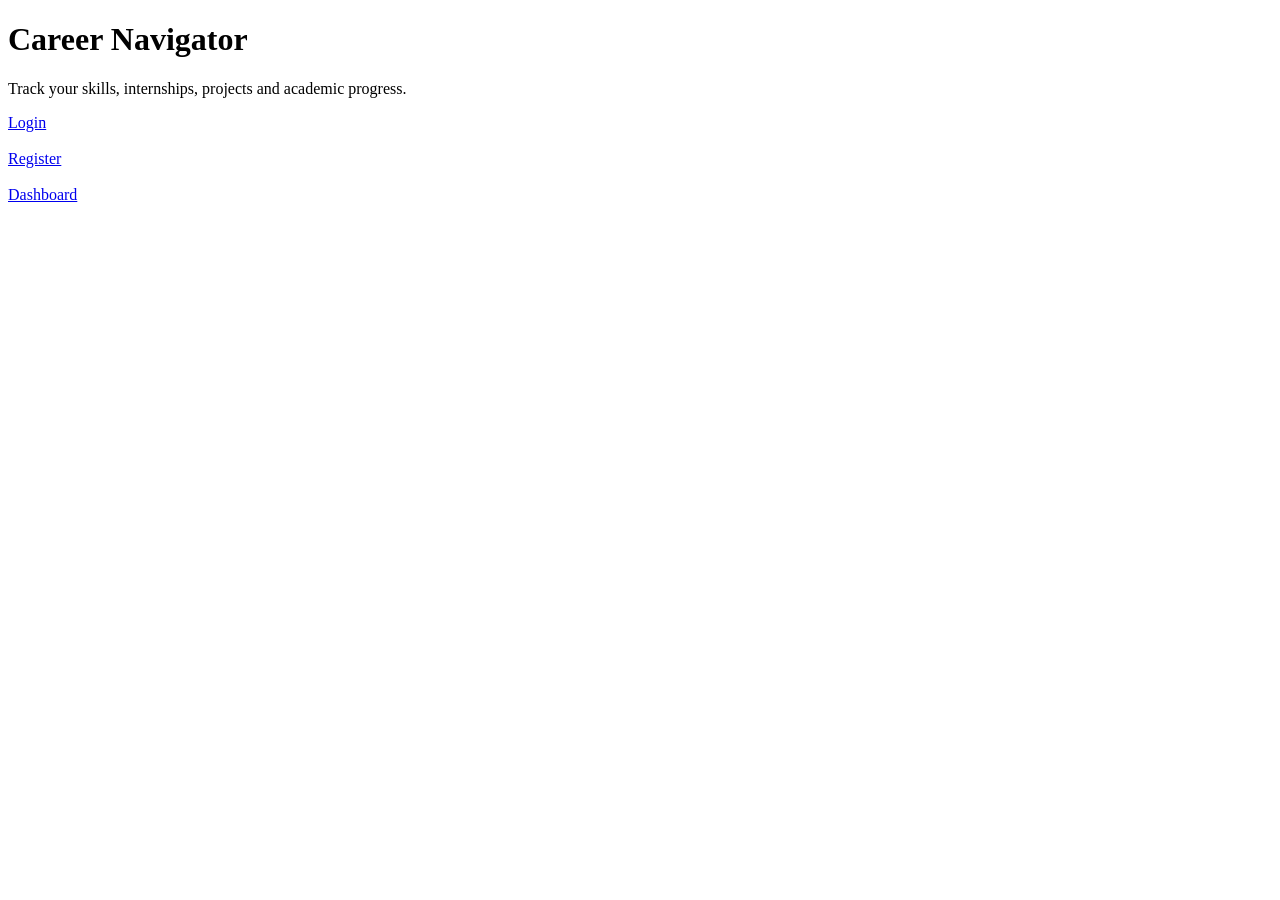
==== templates/index.html @ 640106aa "Added dashboard page" ====
<!DOCTYPE html>
<html>
<head>
    <title>Career Navigator</title>
</head>
<body>

    <h1>Career Navigator</h1>

    <p>Track your skills, internships, projects and academic progress.</p>

    <a href="/login">Login</a>
    <br><br>

    <a href="/register">Register</a>
    <br><br>

    <a href="/dashboard">Dashboard</a>

</body>
</html>
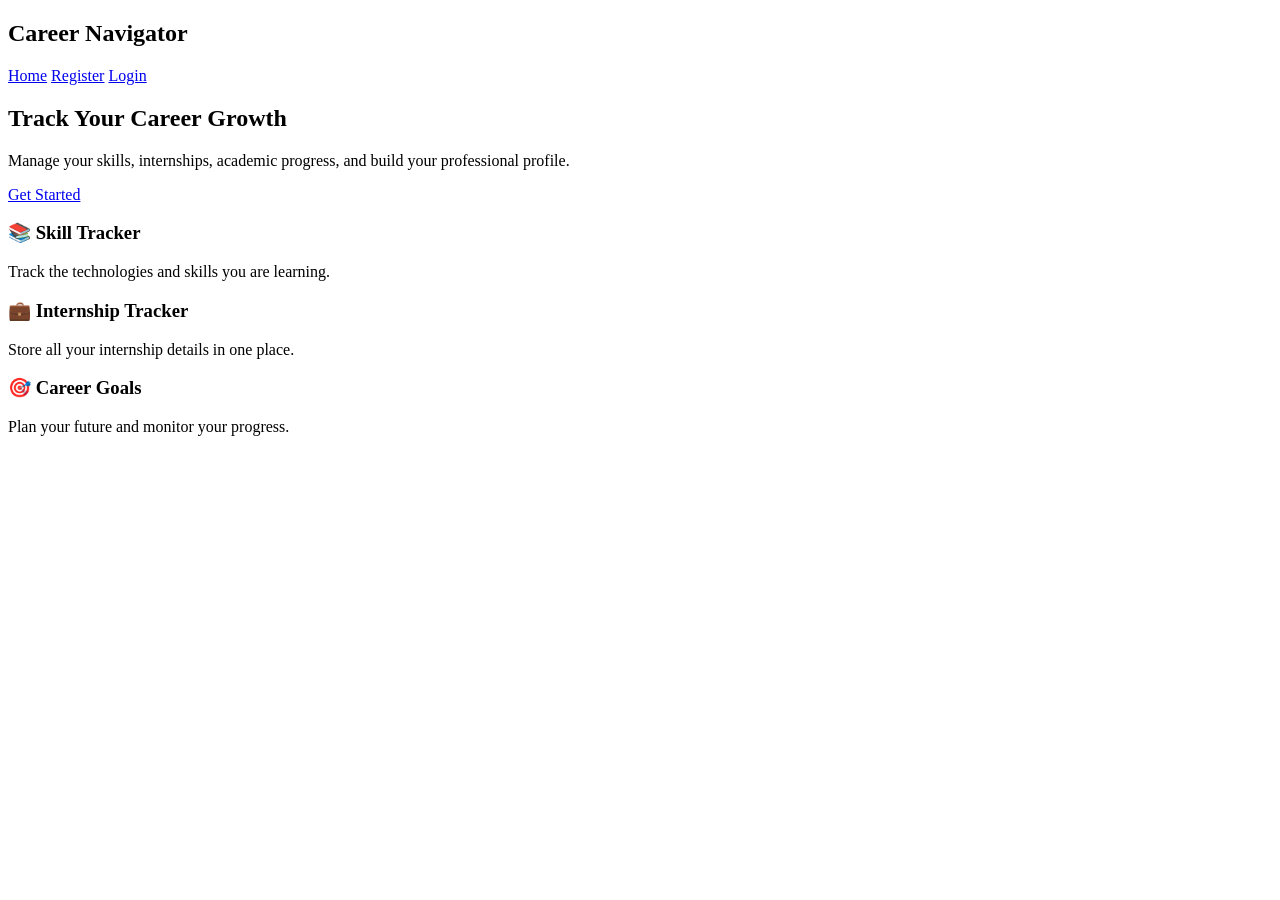
==== commit af52157a: "Added skill tracker and logout feature" ====
--- a/templates/index.html
+++ b/templates/index.html
@@ -1,21 +1,53 @@
 <!DOCTYPE html>
-<html>
+<html lang="en">
 <head>
-    <title>Career Navigator</title>
+    <meta charset="UTF-8">
+    <meta name="viewport" content="width=device-width, initial-scale=1.0">
+    <title>Career Navigator Lite</title>
+
+    <link rel="stylesheet" href="{{ url_for('static', filename='css/style.css') }}">
 </head>
 <body>
 
-    <h1>Career Navigator</h1>
+    <nav>
+        <h2>Career Navigator</h2>
 
-    <p>Track your skills, internships, projects and academic progress.</p>
+        <div>
+            <a href="/">Home</a>
+            <a href="/register">Register</a>
+            <a href="/login">Login</a>
+        </div>
+    </nav>
 
-    <a href="/login">Login</a>
-    <br><br>
+    <section class="hero">
+        <h1>Track Your Career Growth</h1>
 
-    <a href="/register">Register</a>
-    <br><br>
+        <p>
+            Manage your skills, internships, academic progress,
+            and build your professional profile.
+        </p>
 
-    <a href="/dashboard">Dashboard</a>
+        <a href="/register" class="btn">Get Started</a>
+    </section>
+
+    <section class="features">
+
+        <div class="card">
+            <h3>📚 Skill Tracker</h3>
+            <p>Track the technologies and skills you are learning.</p>
+        </div>
+
+        <div class="card">
+            <h3>💼 Internship Tracker</h3>
+            <p>Store all your internship details in one place.</p>
+        </div>
+
+        <div class="card">
+            <h3>🎯 Career Goals</h3>
+            <p>Plan your future and monitor your progress.</p>
+        </div>
+
+    </section>
 
 </body>
 </html>
